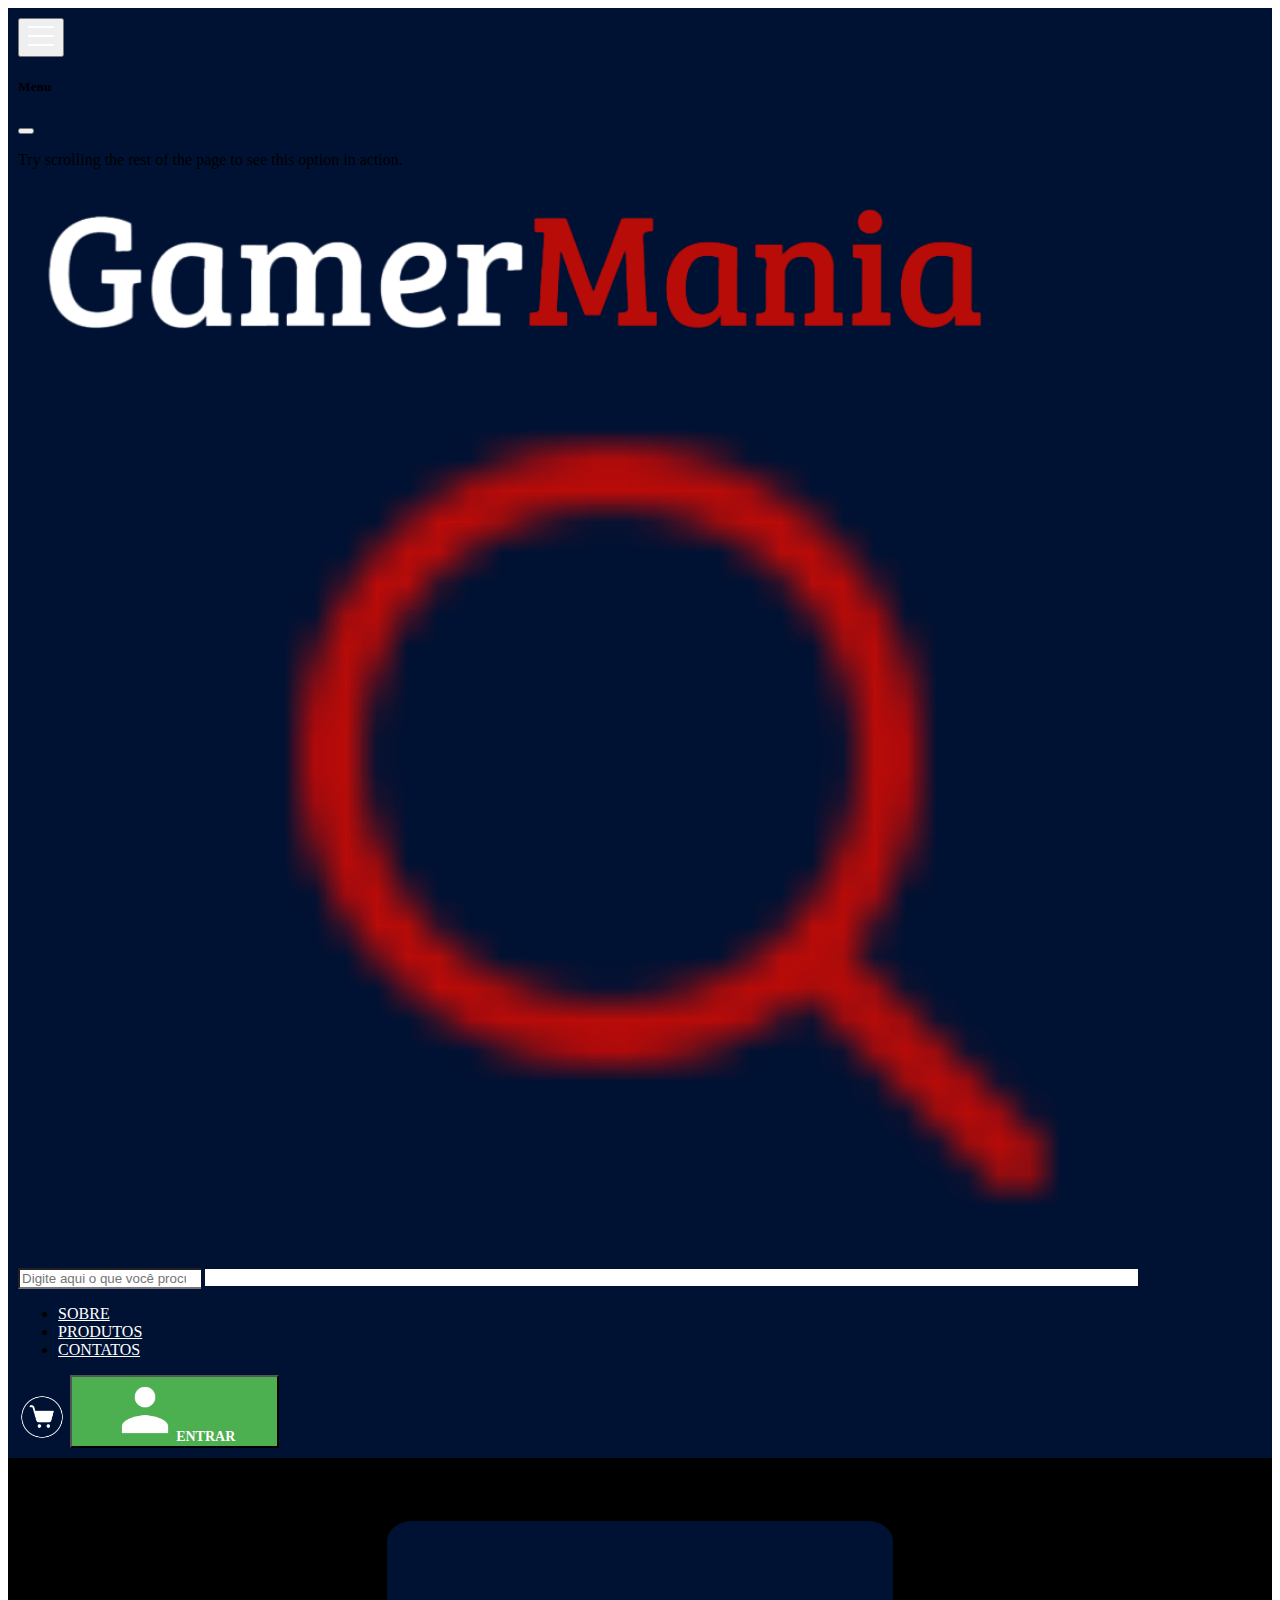
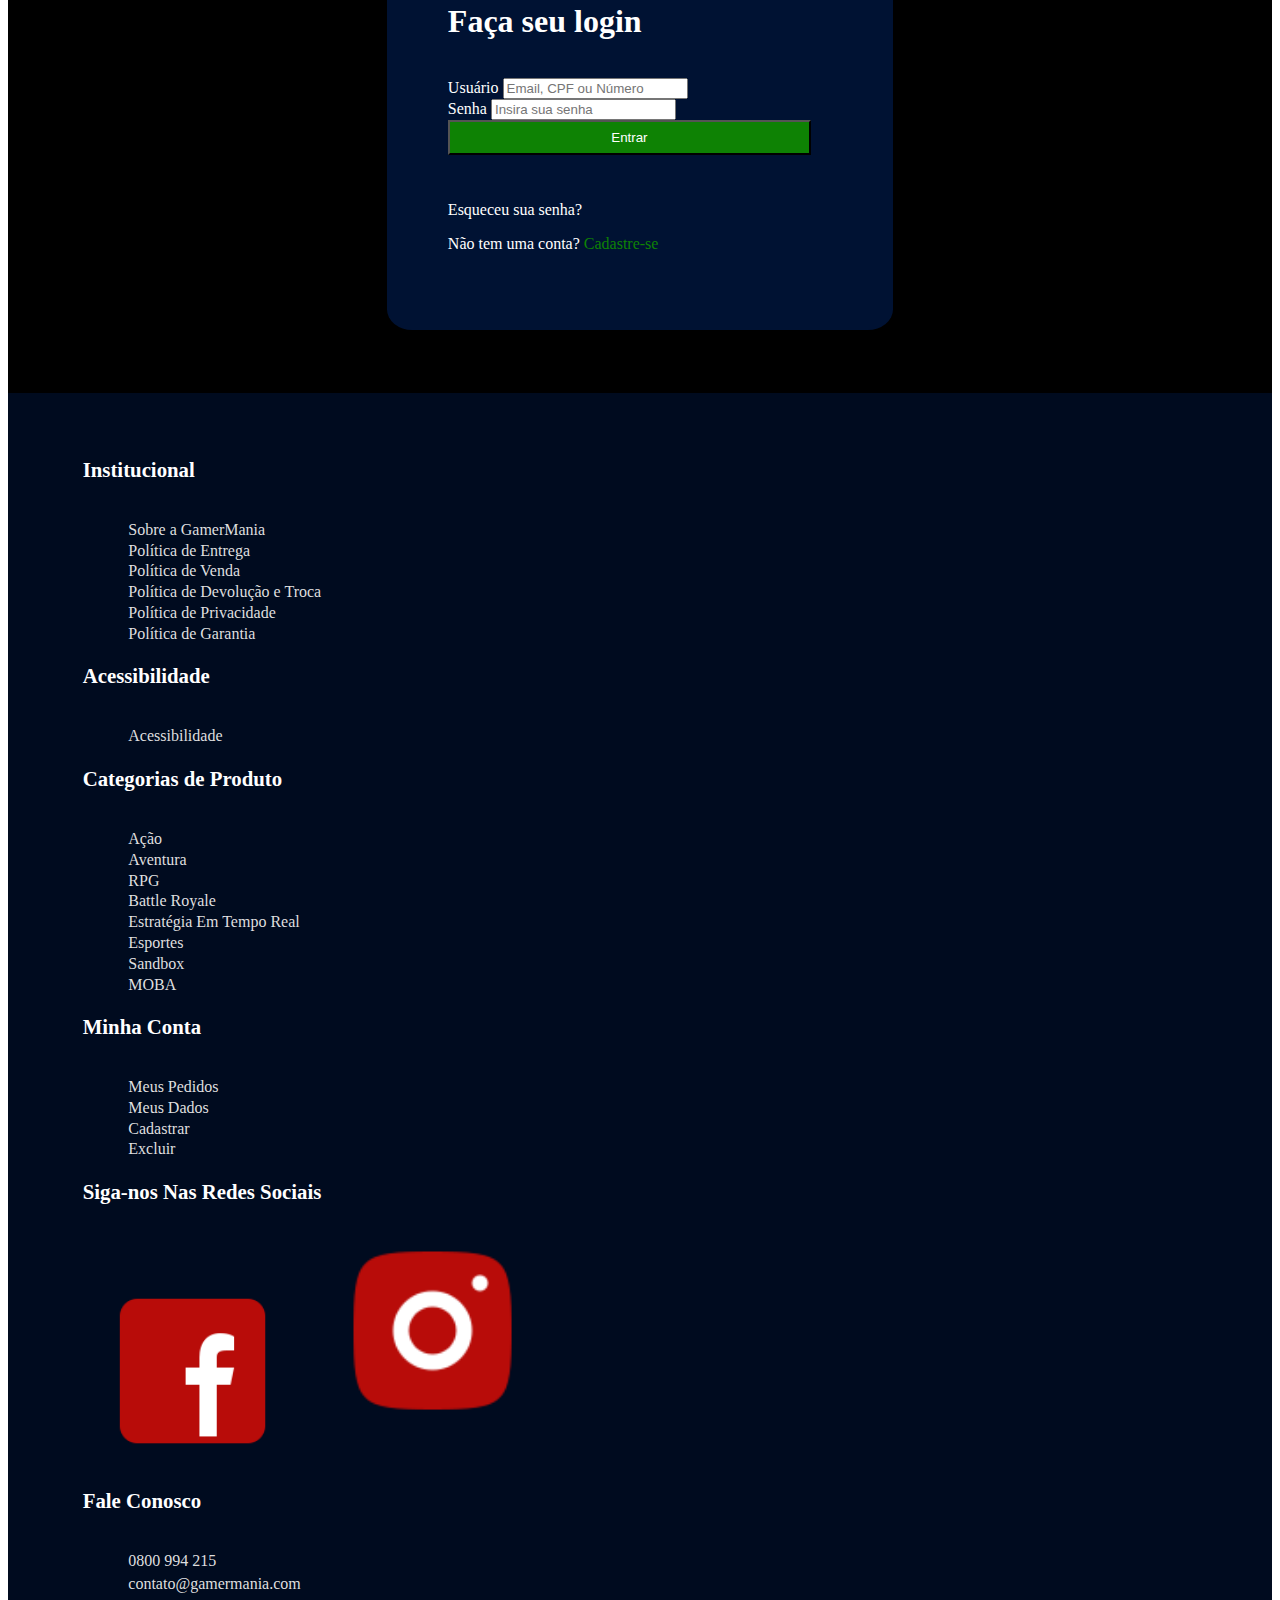
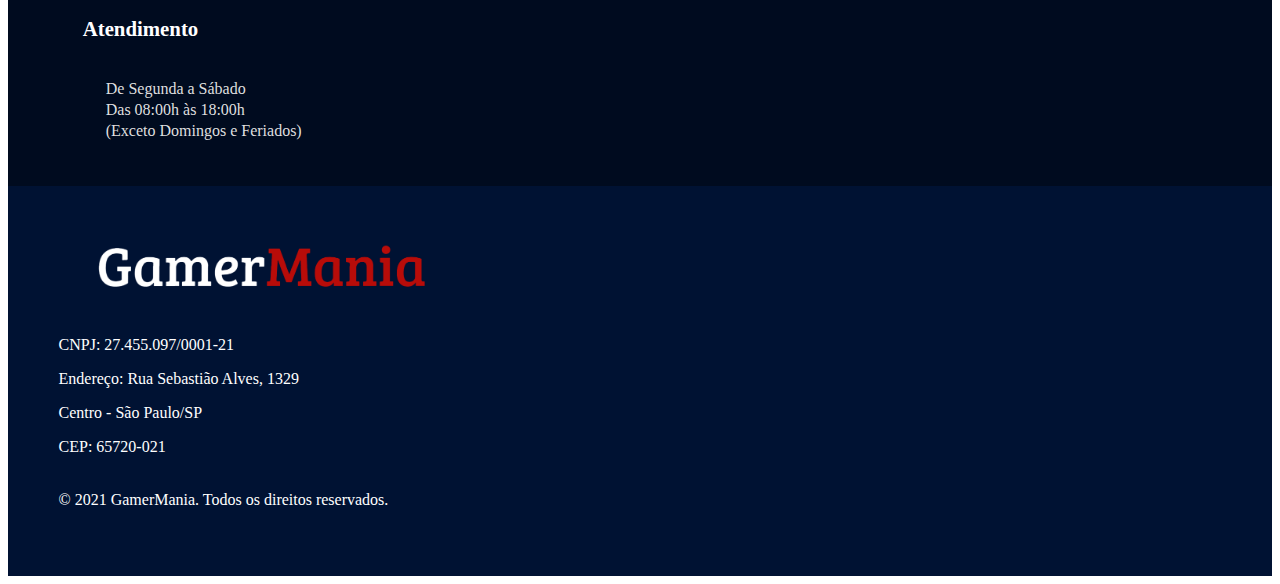
==== login.html @ 29bd5045 "initial commit" ====
<!DOCTYPE html>
<html lang="pt-br">

<head>
    <meta charset="UTF-8">
    <meta name="description" content="Site da GameMania">
    <meta name="author" content="Fernanda Farias">
    <meta name="keywords" content="Game, Jogos, Computador, Notebook, Loja, Gamer">
    <meta name="viewport" content="width=device-width, initial-scale=1.0">
    <title>GamerMania</title>
    <link rel="icon" href="assets/logo-iniciais.png">
    <link rel="stylesheet" type="text/css" href="css/login.css" />
    <link rel="stylesheet" type="text/css" href="css/style.css">
    <link href="https://cdn.jsdelivr.net/npm/bootstrap@5.0.2/dist/css/bootstrap.min.css" rel="stylesheet"
        integrity="sha384-EVSTQN3/azprG1Anm3QDgpJLIm9Nao0Yz1ztcQTwFspd3yD65VohhpuuCOmLASjC" crossorigin="anonymous">
    <script src="https://cdn.jsdelivr.net/npm/bootstrap@5.0.2/dist/js/bootstrap.bundle.min.js"
        integrity="sha384-MrcW6ZMFYlzcLA8Nl+NtUVF0sA7MsXsP1UyJoMp4YLEuNSfAP+JcXn/tWtIaxVXM"
        crossorigin="anonymous"></script>
    <script src="script.js"></script>
</head>

<body>
    <!-- Header -->
    <header>
        <div class="container header-container">
            <!-- Menu -->
            <div class="d-flex justify-content-between align-items-center">
                <div class="d-flex align-items-center">
                    <button class="btn" type="button" data-bs-toggle="offcanvas"
                        data-bs-target="#offcanvasWithBothOptions" aria-controls="offcanvasWithBothOptions">
                        <img src="assets/menu.png" width="30" alt="Menu">
                    </button>
                </div>
                <div class="offcanvas offcanvas-start" data-bs-scroll="true" tabindex="-1" id="offcanvasWithBothOptions"
                    aria-labelledby="offcanvasWithBothOptionsLabel">
                    <div class="offcanvas-header">
                        <h5 class="offcanvas-title" id="offcanvasWithBothOptionsLabel">Menu</h5>
                        <button type="button" class="btn-close" data-bs-dismiss="offcanvas" aria-label="Close"></button>
                    </div>
                    <div class="offcanvas-body">
                        <p>Try scrolling the rest of the page to see this option in action.</p>
                    </div>
                </div>
                <!-- Logo -->
                <a class="logo-header ms-3" onclick="window.location.href='index.html'"><img
                        src="assets/logo-gamermania.png" alt="logo-gamermania"></a>
                <!-- Caixa de busca -->
                <form class="container search-bar d-flex align-items-center flex-grow-1 mx-3">
                    <div class="input-group">
                        <input class="form-control" type="search" placeholder="Digite aqui o que você procura..."
                            aria-label="Search">
                        <span class="input-group-text"><img src="assets/lupa.png" alt="Lupa"></span>
                    </div>
                </form>
                <!-- Links -->
                <div class="d-flex align-items-center">
                    <nav class="navbar navbar-expand-md">
                        <div class="collapse navbar-collapse" id="navbarNav">
                            <ul class="navbar-nav me-auto">
                                <li class="nav-item">
                                    <a class="nav-link" href="#">SOBRE</a>
                                </li>
                                <li class="nav-item">
                                    <a class="nav-link" href="#">PRODUTOS</a>
                                </li>
                                <li class="nav-item">
                                    <a class="nav-link" href="#">CONTATOS</a>
                                </li>
                            </ul>
                        </div>
                    </nav>
                    <!-- Botões -->
                    <a class="imagem-carrinho align-items-center ms-4 me-2"><img src="assets/carrinho.png"
                            alt="Carrinho"></a>
                    <button class="btn d-flex bnt-login ms-3 justify-content-center merriweather-black" type="button">
                        <img src="assets/user.png" alt="user">ENTRAR
                    </button>
                </div>
            </div>
        </div>
    </header>

    <main>
        <div class="container d-flex justify-content-center container-login">
            <div class="container-login-form">
                <h1 class="merriweather-black">Faça seu login</h1>
                <span id="erro"></span>
                <form name="loginusuario" method="post">
                    <div class="mb-3">
                        <label for="usuario" class="form-label">Usuário</label>
                        <input type="text" class="form-control" id="usuario" name="usuario"
                            placeholder="Email, CPF ou Número" aria-describedby="emailHelp">
                    </div>
                    <div class="mb-3">
                        <label for="senha" class="form-label">Senha</label>
                        <input type="password" class="form-control" id="senha" name="senha"
                            placeholder="Insira sua senha">
                    </div>
                    <button class="bnt rounded-3" type="button" onclick="login()">Entrar</button>
                </form>
                <p><a href="">Esqueceu sua senha?</a></p>
                <p>Não tem uma conta? <a href="#" id="link-cadastro">Cadastre-se</a></p>
            </div>
        </div>
    </main>

    <!-- Footer -->
    <footer>
        <div class="container-footer">
            <div class="container-footer-infos align-items-center">
                <div class="container-infos d-flex">
                    <div class="container container-infos-1">
                        <h4 class="merriweather-black">Institucional</h4>
                        <p><a href="#">Sobre a GamerMania</a></p>
                        <p><a href="#">Política de Entrega</a></p>
                        <p><a href="#">Política de Venda</a></p>
                        <p><a href="#">Política de Devolução e Troca</a></p>
                        <p><a href="#">Política de Privacidade</a></p>
                        <p><a href="#">Política de Garantia</a></p>
                        <h4 class="merriweather-black">Acessibilidade</h4>
                        <p><a href="#">Acessibilidade</a></p>
                    </div>
                    <div class="container container-infos-2">
                        <h4 class="merriweather-black">Categorias de Produto</h4>
                        <p><a href="#">Ação</a></p>
                        <p><a href="#">Aventura</a></p>
                        <p><a href="#">RPG</a></p>
                        <p><a href="#">Battle Royale</a></p>
                        <p><a href="#">Estratégia Em Tempo Real</a></p>
                        <p><a href="#">Esportes</a></p>
                        <p><a href="#">Sandbox</a></p>
                        <p><a href="#">MOBA</a></p>
                    </div>
                    <div class="container container-infos-3">
                        <h4 class="merriweather-black">Minha Conta</h4>
                        <p><a href="#">Meus Pedidos</a></p>
                        <p><a href="">Meus Dados</a></p>
                        <p><a href="">Cadastrar</a></p>
                        <p><a href="">Excluir</a></p>
                        <h4 class="merriweather-black" id="redes-sociais">Siga-nos Nas Redes Sociais</h4>
                        <a href=""><img src="assets/facebook.png" alt="facebook" id="facebook"></a>
                        <a href=""><img src="assets/instagram.png" alt="instagram" id="instagram"></a>
                    </div>
                    <div class="container container-infos-4">
                        <h4 class="merriweather-black">Fale Conosco</h4>
                        <p><img src="" alt=""><a href="">0800 994 215</a></p>
                        <p><img src="" alt=""><a href="">contato@gamermania.com</a></p>
                        <h4 class="merriweather-black">Atendimento</h4>
                        <p>De Segunda a Sábado</p>
                        <p>Das 08:00h às 18:00h</p>
                        <p>(Exceto Domingos e Feriados)</p>
                    </div>
                </div>
            </div>
            <div class="container-footer-empresa">
                <div
                    class="container container-empresa text-center d-flex flex-column align-items-center justify-content-center bree-serif-regular">
                    <img src="assets/logo-gamermania.png" alt="logo-gamermania">
                    <p>CNPJ: 27.455.097/0001-21</p>
                    <p>Endereço: Rua Sebastião Alves, 1329</p>
                    <p>Centro - São Paulo/SP</p>
                    <p>CEP: 65720-021</p>
                    <p id="direitos">© 2021 GamerMania. Todos os direitos reservados.</p>
                </div>
            </div>
    </footer>

</body>

</html>
---- css/login.css ----
/* Main */
main {
    background-color: black;
    color: white;
    padding: 5% 30%;
}

.container-login {
    background-color: #001233;
    color: white;
    padding: 12%;
    border-radius: 5%;
}

.container-login h1 {
    margin-bottom: 10%;
}

.container-login button {
    padding: 2% 42%;
    margin-bottom: 8%;
    background-color: #0E8204;
    color: white;
    box-shadow: none !important;
}

.container-login a {
    color: white;
    text-decoration: none;
}

.container-login a:hover {
    color: #0E8204;
}

#link-cadastro {
    color: #0E8204;
}

/* Media Queries para Responsividade */

/* Para dispositivos móveis (telas menores que 576px) */
@media (max-width: 576px) {
    main {
        padding: 5% 5%;
    }

    .container-login {
        padding: 8%;
        border-radius: 3%;
    }

    .container-login h1 {
        font-size: 1.5em;
        margin-bottom: 5%;
    }

    .container-login button {
        padding: 2% 20%;
    }

    .bnt-login {
        padding: 2px 15px !important;
    }

    .input-group .form-control,
    .input-group .input-group-text {
        font-size: 14px;
    }

    .container-login a {
        font-size: 0.9em;
    }

    .container-login a:hover {
        color: #0E8204;
    }
}

/* Para tablets (telas entre 576px e 768px) */
@media (min-width: 576px) and (max-width: 768px) {
    main {
        padding: 5% 15%;
    }

    .container-login {
        padding: 10%;
        border-radius: 4%;
    }

    .container-login h1 {
        font-size: 1.8em;
        margin-bottom: 7%;
    }

    .container-login button {
        padding: 2% 30%;
    }

    .bnt-login {
        padding: 2px 20px !important;
    }

    .input-group .form-control,
    .input-group .input-group-text {
        font-size: 16px;
    }

    .container-login a {
        font-size: 1em;
    }

    .container-login a:hover {
        color: #0E8204;
    }
}


@import url('https://fonts.googleapis.com/css2?family=Bree+Serif&family=Merriweather:ital,wght@0,300;0,400;0,700;0,900;1,300;1,400;1,700;1,900&family=Noto+Serif:ital,wght@0,100..900;1,100..900&display=swap');

.merriweather-regular {
    font-family: "Merriweather", serif;
    font-weight: 400;
    font-style: normal;
}

.merriweather-black {
    font-family: "Merriweather", serif;
    font-weight: 900;
    font-style: bold;
}

.bree-serif-regular {
    font-family: "Bree Serif", serif;
    font-weight: 400;
    font-style: normal;
}

.noto-serif-class {
    font-family: "Noto Serif", serif;
    font-optical-sizing: auto;
    font-weight: 400;
    font-style: normal;
    font-variation-settings: "wdth" 100;
}
---- css/style.css ----
/* Header */
header {
    background-color: #001233;
    padding: 0.8%;
}

.logo-header img {
    width: 80%;
}

.logo-header {
    margin-right: 0%;
    cursor: pointer;
}

.navbar-nav .nav-link {
    color: white;
    font-family: "Noto Serif", serif;
}

.navbar-nav .nav-link:hover {
    color: gray;
    text-decoration: underline;
}

.imagem-carrinho img {
    width: 3em;
}

.btn-custom-background {
    background-color: #0E8204 !important;
}

/* Media query para dispositivos menores */
@media (max-width: 576px) {
    .btn-custom-size {
        width: 100%;
        max-width: none;
        padding: 12px;
    }

    .logo-header img {
        width: 60%;
    }

    .imagem-carrinho img {
        width: 2em;
    }
}

.input-group {
    max-width: 100%;
    width: 100%;
    margin: 0 auto;
}

.input-group .form-control:focus {
    z-index: 3;
}

.input-group .input-group-text {
    background-color: white;
    border-left: 0;
}

.input-group .form-control {
    border-right: 0;
}

.input-group .input-group-text img {
    width: 75%;
    height: auto;
}

.bnt-login {
    padding: 2px 25px !important;
    background-color: #4CAF50 !important;
    color: white !important;
    box-shadow: none !important;
    font-size: 14px;
    line-height: 1 !important;
    align-items: center;
    font-family: "Noto Serif", serif;
}

.bnt-login img {
    width: 40%;
}

/* Main */
main {
    background-color: black;
}

.container-banner {
    padding: 3%;
}

.titulos-main {
    color: white;
    font-family: "Merriweather", serif;
    font-weight: 900;
    font-size: 1.4em;
    text-transform: uppercase;
    font-weight: bold;
}

.card {
    background-color: #060606 !important;
    color: white;
    padding: 1%;
    width: 20%;
    text-align: center;
    border-width: 1px !important;
    border-color: #4F4F4F !important;
}

.cards {
    padding: 2%;
    gap: 15px;
}

.card-img-top {
    width: 150px;
    height: 150px;
    object-fit: cover;
    justify-content: center;
    align-items: center;
}

.card-infos {
    margin-top: 8%;
}

.card-title,
.card span {
    font-family: "Bree Serif", serif;
    text-transform: uppercase;
}

.card-title {
    font-size: 1em;
    font-weight: 700;
}

.card a {
    background-color: #0E8204 !important;
    color: white;
    border: none;
    padding: 2%;
    width: 100%;
    margin-top: 5%;
    font-family: "Noto Serif", serif;
    font-weight: 500;
    font-size: 1.1em;
}

.card a>img {
    width: 10%;
    margin-right: 3%;
}

.preco-produto {
    font-size: 1.7em;
    margin-top: 2%;
    color: #0E8204;
    font-weight: 700;
    display: inline;
}

.button-preco:hover {
    z-index: 1;
    transform: scale(1.1);
    position: relative;
    transition: transform 0.3s ease;
}

.card span {
    display: inline;
    font-size: 0.7em;
}

/* Empresas de jogos */
.empresas-jogos {
    display: flex;
    flex-direction: column;
    align-items: center;
}

.empresas-jogos div {
    margin-bottom: 20px;
}

.empresas-jogos p {
    margin: 3% 0;
}

.empresas-jogos button {
    width: 220px;
    height: 80px;
    margin: 10px 10px 30px 10px;
    background-size: cover;
    background-position: center;
    border: #4F4F4F 2px solid;
    border-radius: 5%;
    position: relative;
    transition: transform 0.3s ease;
}

.empresas-jogos button:hover {
    z-index: 1;
    transform: scale(1.1);
}

#sony {
    background-image: url("/empresas/sony.jpeg");
}

#microsoft {
    background-image: url("/empresas/microsoft.jpg");
}

#tencent {
    background-image: url("/empresas/tencent.jpg");
}

#nintendo {
    background-image: url("/empresas/nintendo.jpeg");
}

#activision {
    background-image: url("/empresas/activision.jpg");
}

/* Footer */
.container-infos {
    padding: 3%;
    color: white;
}

.container-infos h4 {
    font-size: 1.3em;
    margin-bottom: 4%;
}

.container-infos a,
.container-infos p {
    color: rgb(223, 223, 223);
    font-size: 1em;
    text-decoration: none;
    line-height: 0.3em;
    margin-left: 2%;
    font-family: "Merriweather", serif;
}

.container-infos a:hover {
    color: #b50000;
}

#facebook {
    width: 15%;
}

#instagram {
    width: 22%;
}

#redes-sociais {
    margin-bottom: 0;
}

.container-footer-empresa {
    background-color: #001233;
    padding: 4%;
    color: white;
}

.container-empresa img {
    width: 30%;
    margin-bottom: 2%;
    margin-left: 2.5%;
}

#direitos {
    margin-top: 3%;
}

.container-footer-infos {
    background-color: #000B1F;
    padding-left: 3%;
    color: white;
}

.container-infos-1,
.container-infos-2,
.container-infos-3,
.container-infos-4 {
    justify-content: center;
    align-items: center;
    gap: 2%;
}

/* Media Queries para Responsividade */

/* Para dispositivos com largura máxima de 768px */
@media (max-width: 768px) {
    .card {
        width: 45%;
        /* Ajusta o tamanho do card para telas médias */
    }
    
    .container-banner {
        padding: 5%;
    }
}

/* Para dispositivos com largura máxima de 576px */
@media (max-width: 576px) {
    main {
        padding: 5% 5%;
        /* Reduz o padding em telas menores */
    }
    
    .card {
        width: 100%;
        /* Ajusta o tamanho do card para telas pequenas */
    }
    
    .empresas-jogos button {
        width: 100%;
        height: auto;
        margin: 10px 0;
        /* Ajusta o tamanho dos botões para telas pequenas */
    }
    
    .logo-header img {
        width: 60%;
        /* Ajusta o tamanho da logo em telas pequenas */
    }

    .imagem-carrinho img {
        width: 2em;
        /* Ajusta o tamanho do ícone de carrinho em telas pequenas */
    }

    .container-banner {
        padding: 5%;
    }

    .titulos-main {
        font-size: 1.2em;
        /* Reduz o tamanho da fonte dos títulos em telas pequenas */
    }

    .bnt-login {
        padding: 10px 20px;
        font-size: 12px;
        /* Ajusta o padding e o tamanho da fonte do botão de login em telas pequenas */
    }
}
/* Fontes importadas */
@import url('https://fonts.googleapis.com/css2?family=Bree+Serif&family=Merriweather:ital,wght@0,300;0,400;0,700;0,900;1,300;1,400;1,700;1,900&family=Noto+Serif:wght@100..900&display=swap');

.merriweather-regular {
    font-family: "Merriweather", serif;
    font-weight: 400;
    font-style: normal;
}

.merriweather-black {
    font-family: "Merriweather", serif;
    font-weight: 900;
    font-style: bold;
}

.bree-serif-regular {
    font-family: "Bree Serif", serif;
    font-weight: 400;
    font-style: normal;
}

.noto-serif-classic {
    font-family: "Noto Serif", serif;
    font-optical-sizing: auto;
    font-style: normal;
}
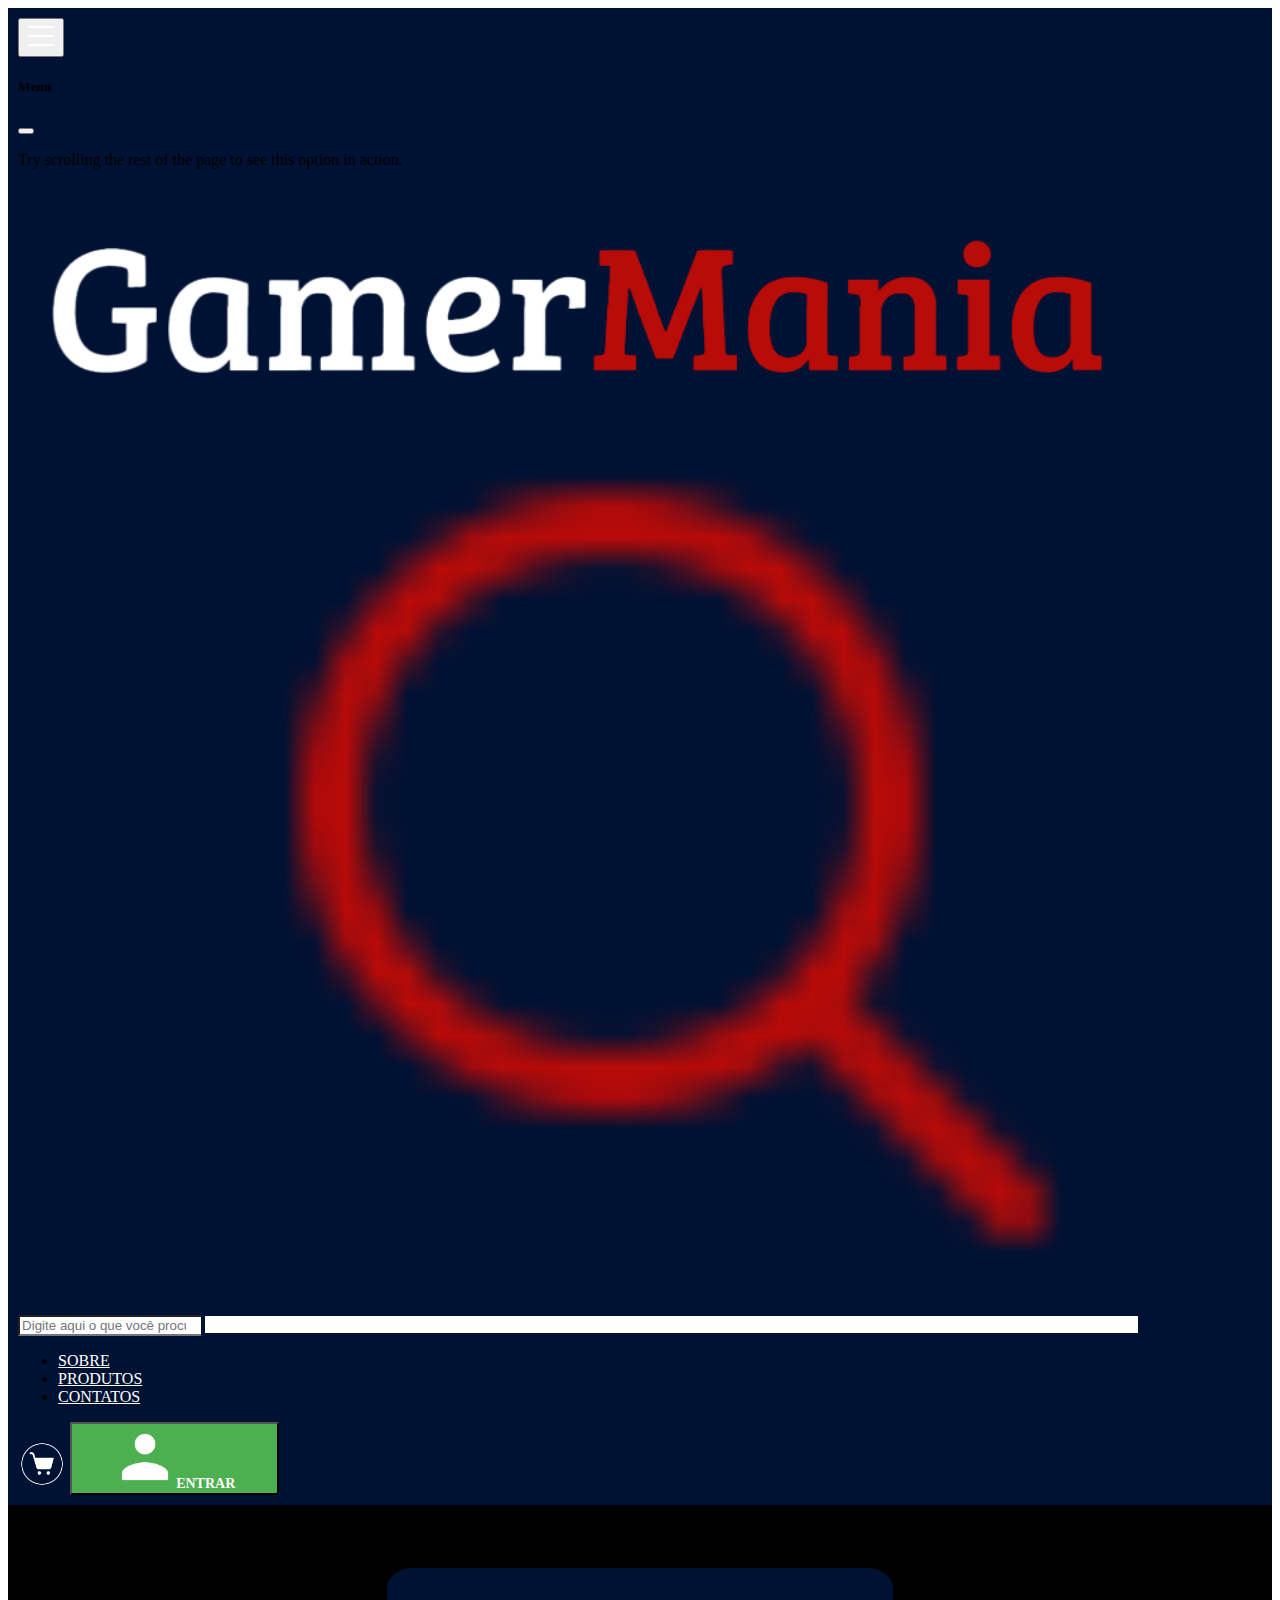
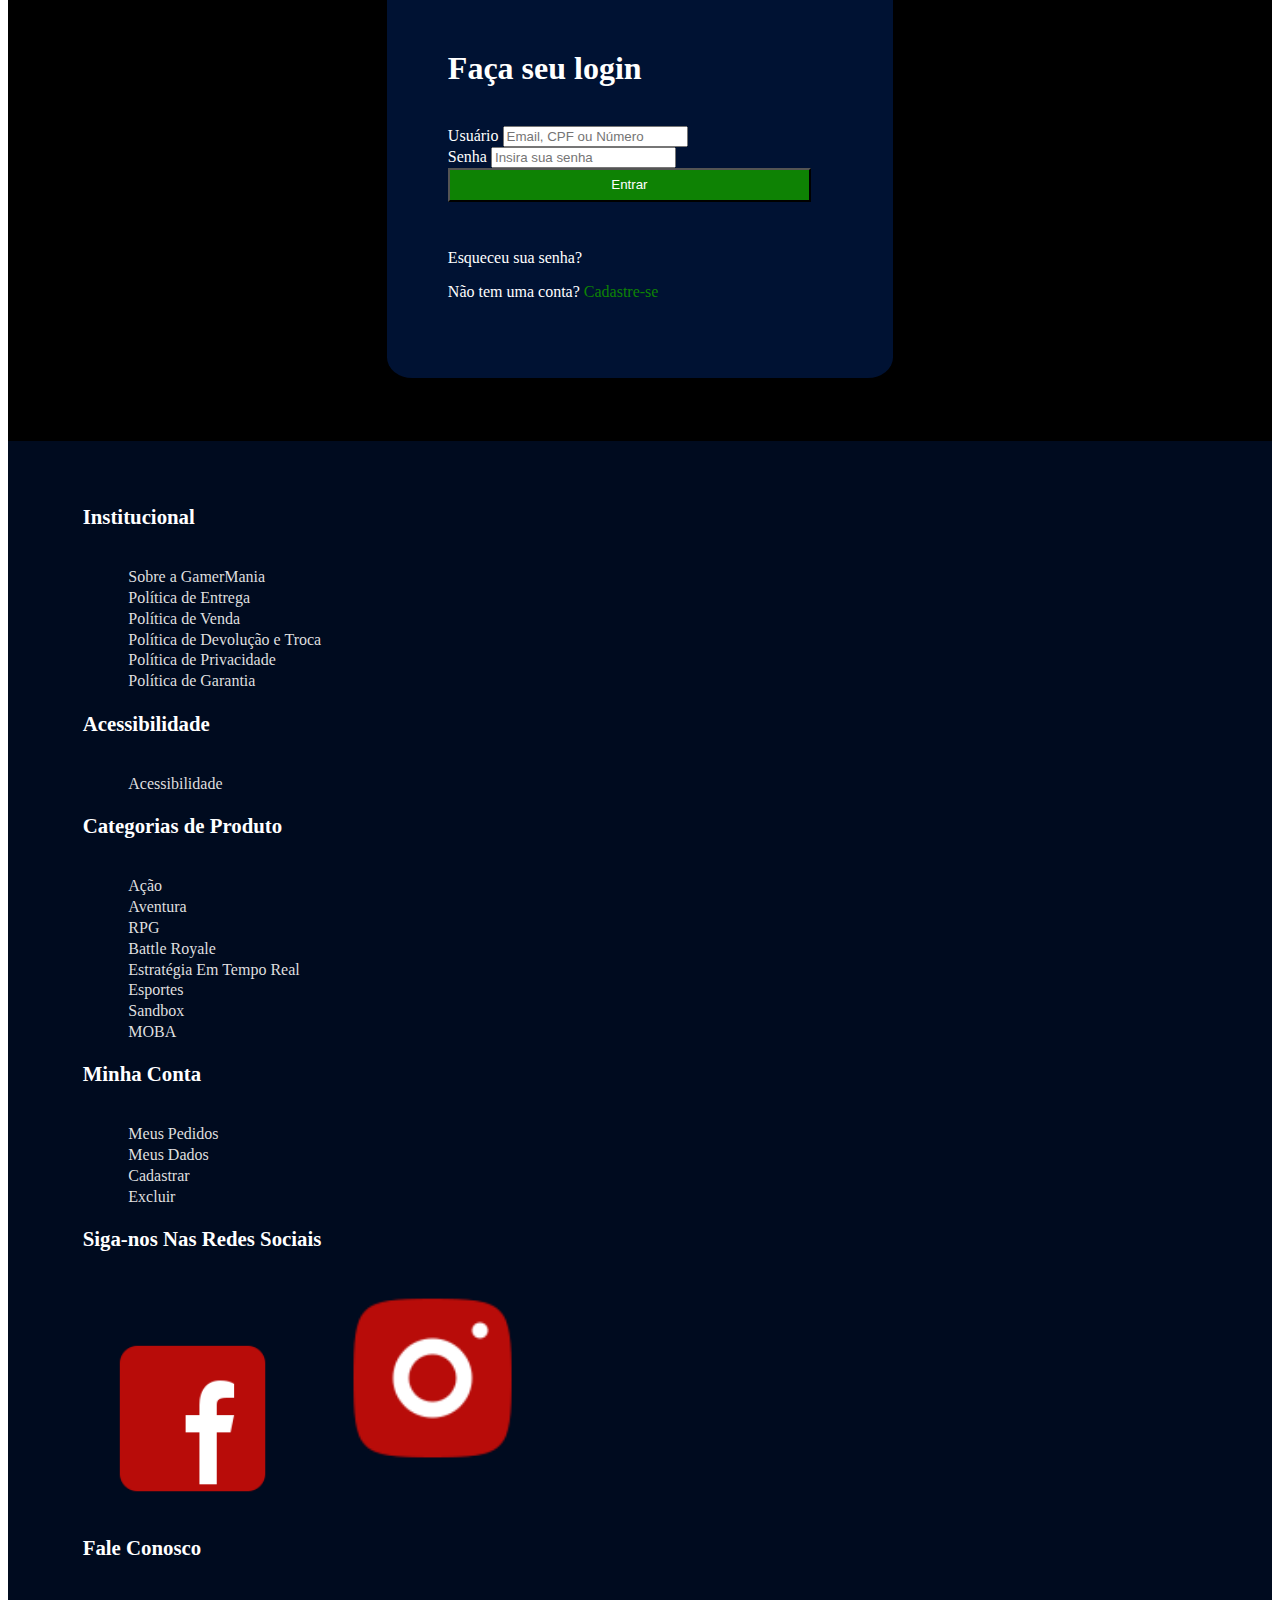
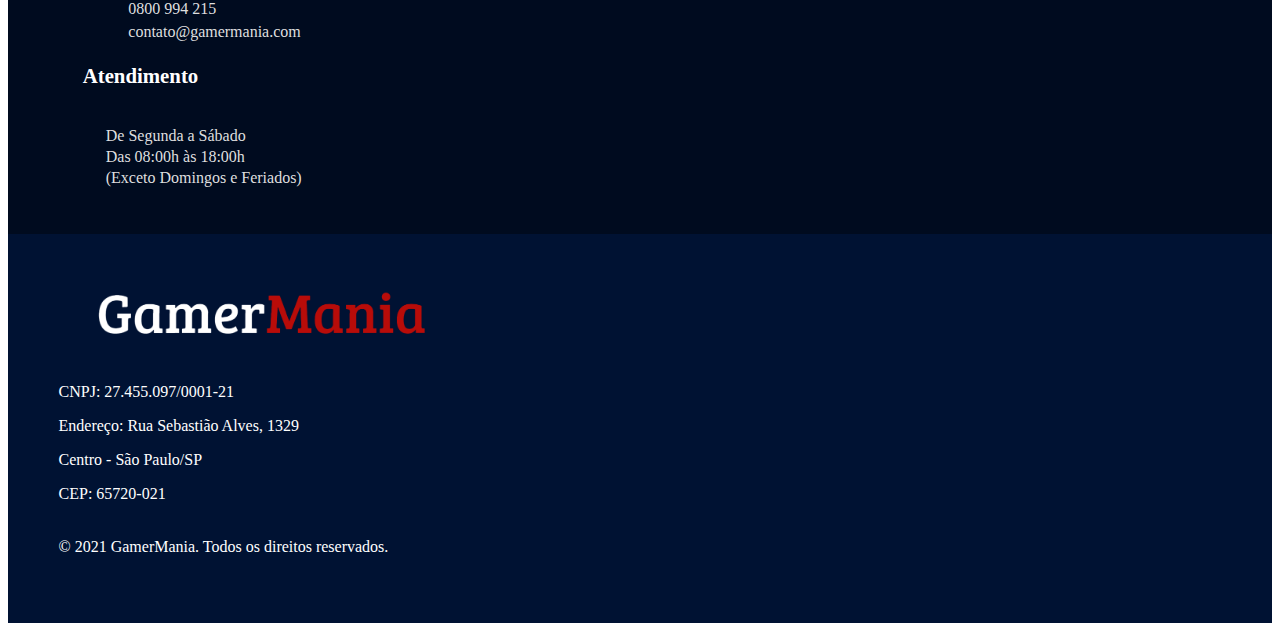
==== commit b37f8f6d: "Add media queries" ====
--- a/login.html
+++ b/login.html
@@ -3,7 +3,7 @@
 
 <head>
     <meta charset="UTF-8">
-    <meta name="description" content="Site da GameMania">
+    <meta name="description" content="Site da GamerMania">
     <meta name="author" content="Fernanda Farias">
     <meta name="keywords" content="Game, Jogos, Computador, Notebook, Loja, Gamer">
     <meta name="viewport" content="width=device-width, initial-scale=1.0">
--- a/css/style.css
+++ b/css/style.css
@@ -1,17 +1,22 @@
-/* Header */
+/* Estilos gerais */
 header {
     background-color: #001233;
     padding: 0.8%;
 }
 
 .logo-header img {
-    width: 80%;
+    margin-top: 2.2%;
+    width: 90%;
+    max-width: 100%;
 }
 
 .logo-header {
     margin-right: 0%;
     cursor: pointer;
 }
+.menu-logo{
+    display: flex;
+}
 
 .navbar-nav .nav-link {
     color: white;
@@ -29,23 +34,6 @@
 
 .btn-custom-background {
     background-color: #0E8204 !important;
-}
-
-/* Media query para dispositivos menores */
-@media (max-width: 576px) {
-    .btn-custom-size {
-        width: 100%;
-        max-width: none;
-        padding: 12px;
-    }
-
-    .logo-header img {
-        width: 60%;
-    }
-
-    .imagem-carrinho img {
-        width: 2em;
-    }
 }
 
 .input-group {
@@ -85,6 +73,48 @@
 
 .bnt-login img {
     width: 40%;
+}
+/* Layout para telas menores */
+@media (max-width: 768px) {
+    .header-container {
+        flex-direction: column;
+        align-items: center;
+    }
+
+    .d-flex {
+        flex-direction: column;
+    }
+    .menu-logo{
+        display: block;
+    }
+
+    .carrinho-login {
+        order: 2; /* Faz com que o carrinho e o login fiquem abaixo dos outros itens */
+        margin-top:5px; /* Espaço acima para separá-los dos itens acima */
+    }
+
+    .bnt-menu img {
+        width: 30px; /* Ajustar tamanho do ícone do menu */
+        margin-top: 17%;
+    }
+
+    .logo-header img {
+        width: 120px; /* Ajustar tamanho da logo */
+        margin-top: 0%;
+    }
+
+    .search-bar {
+        width: 100%;
+        margin-top: 20px; /* Margem superior para separar a pesquisa dos itens acima */
+    }
+
+    .bnt-login {
+        width: 60%; /* Ajustar largura do botão de login */
+    }
+
+    .imagem-carrinho img {
+        width: 2.5em; /* Ajustar tamanho da imagem do carrinho */
+    }
 }
 
 /* Main */
@@ -308,7 +338,7 @@
         width: 45%;
         /* Ajusta o tamanho do card para telas médias */
     }
-    
+
     .container-banner {
         padding: 5%;
     }
@@ -320,19 +350,19 @@
         padding: 5% 5%;
         /* Reduz o padding em telas menores */
     }
-    
+
     .card {
         width: 100%;
         /* Ajusta o tamanho do card para telas pequenas */
     }
-    
+
     .empresas-jogos button {
         width: 100%;
         height: auto;
         margin: 10px 0;
         /* Ajusta o tamanho dos botões para telas pequenas */
     }
-    
+
     .logo-header img {
         width: 60%;
         /* Ajusta o tamanho da logo em telas pequenas */
@@ -358,6 +388,7 @@
         /* Ajusta o padding e o tamanho da fonte do botão de login em telas pequenas */
     }
 }
+
 /* Fontes importadas */
 @import url('https://fonts.googleapis.com/css2?family=Bree+Serif&family=Merriweather:ital,wght@0,300;0,400;0,700;0,900;1,300;1,400;1,700;1,900&family=Noto+Serif:wght@100..900&display=swap');
 
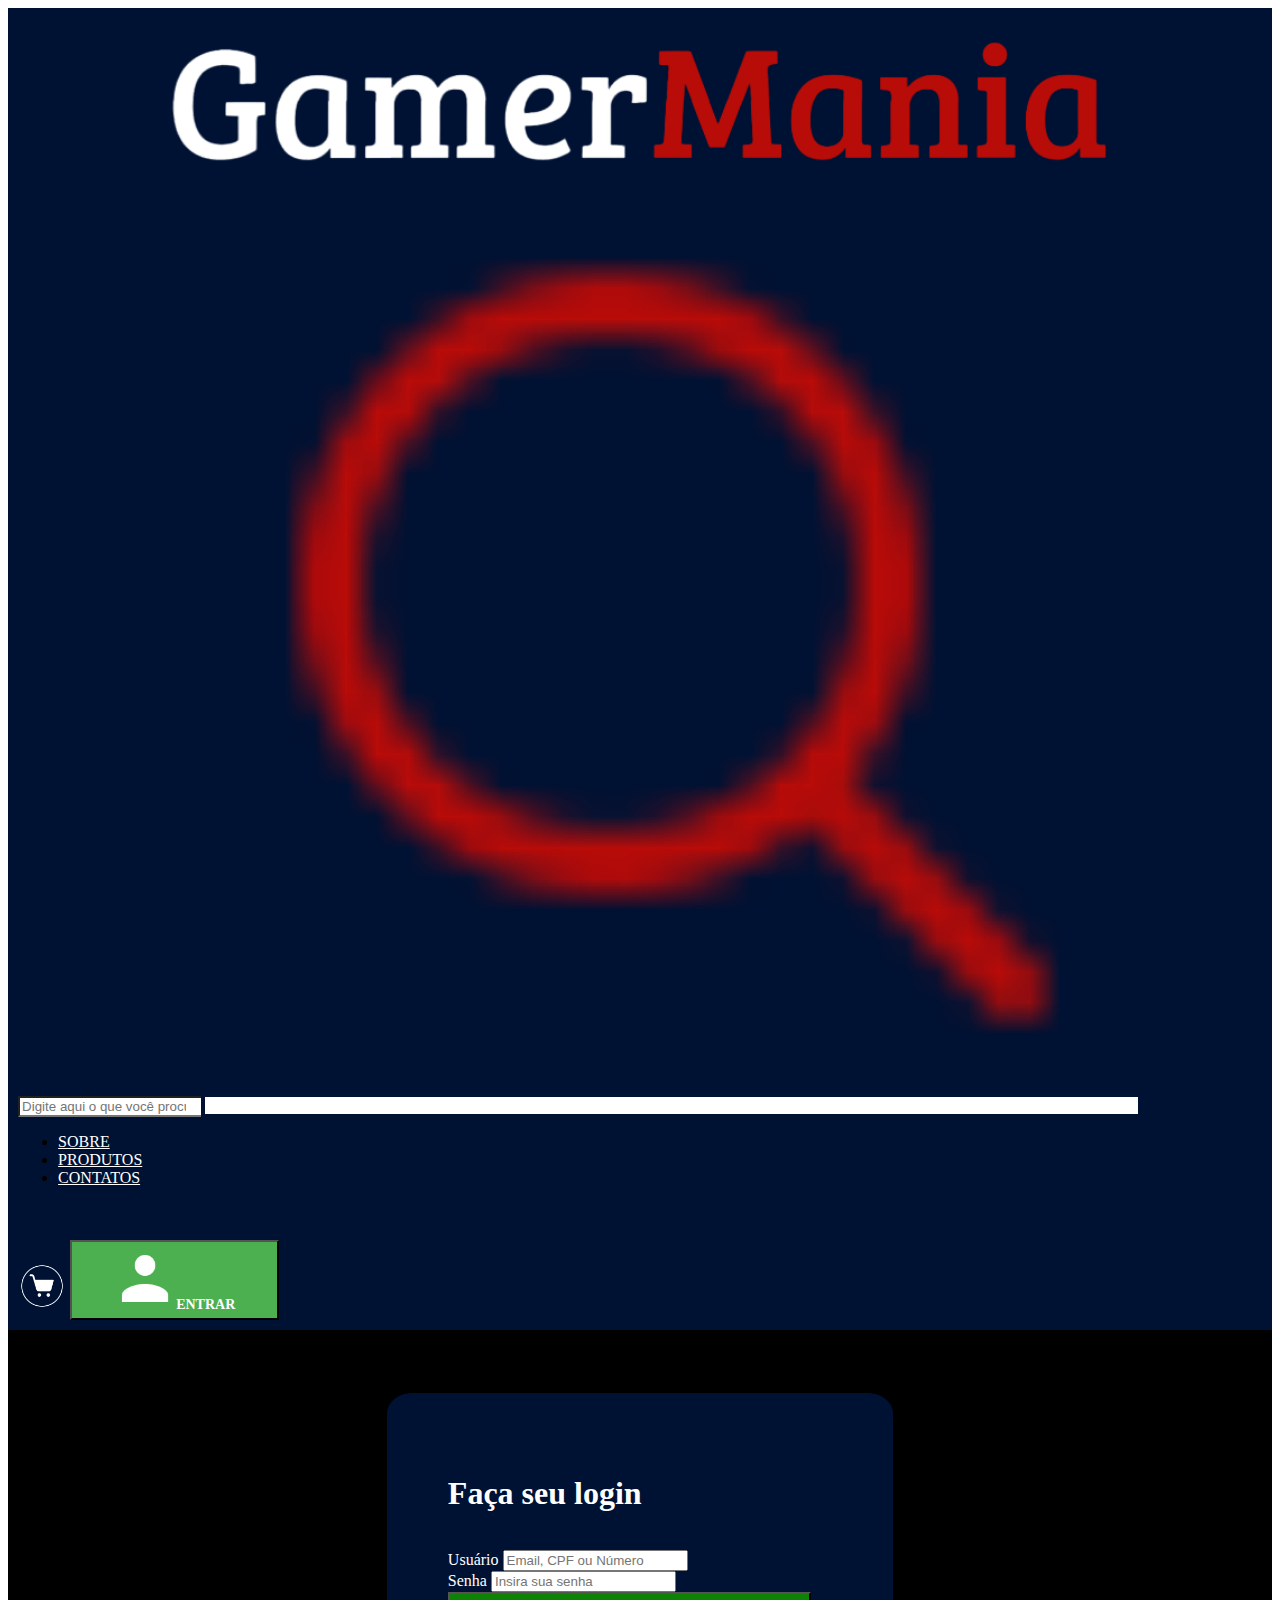
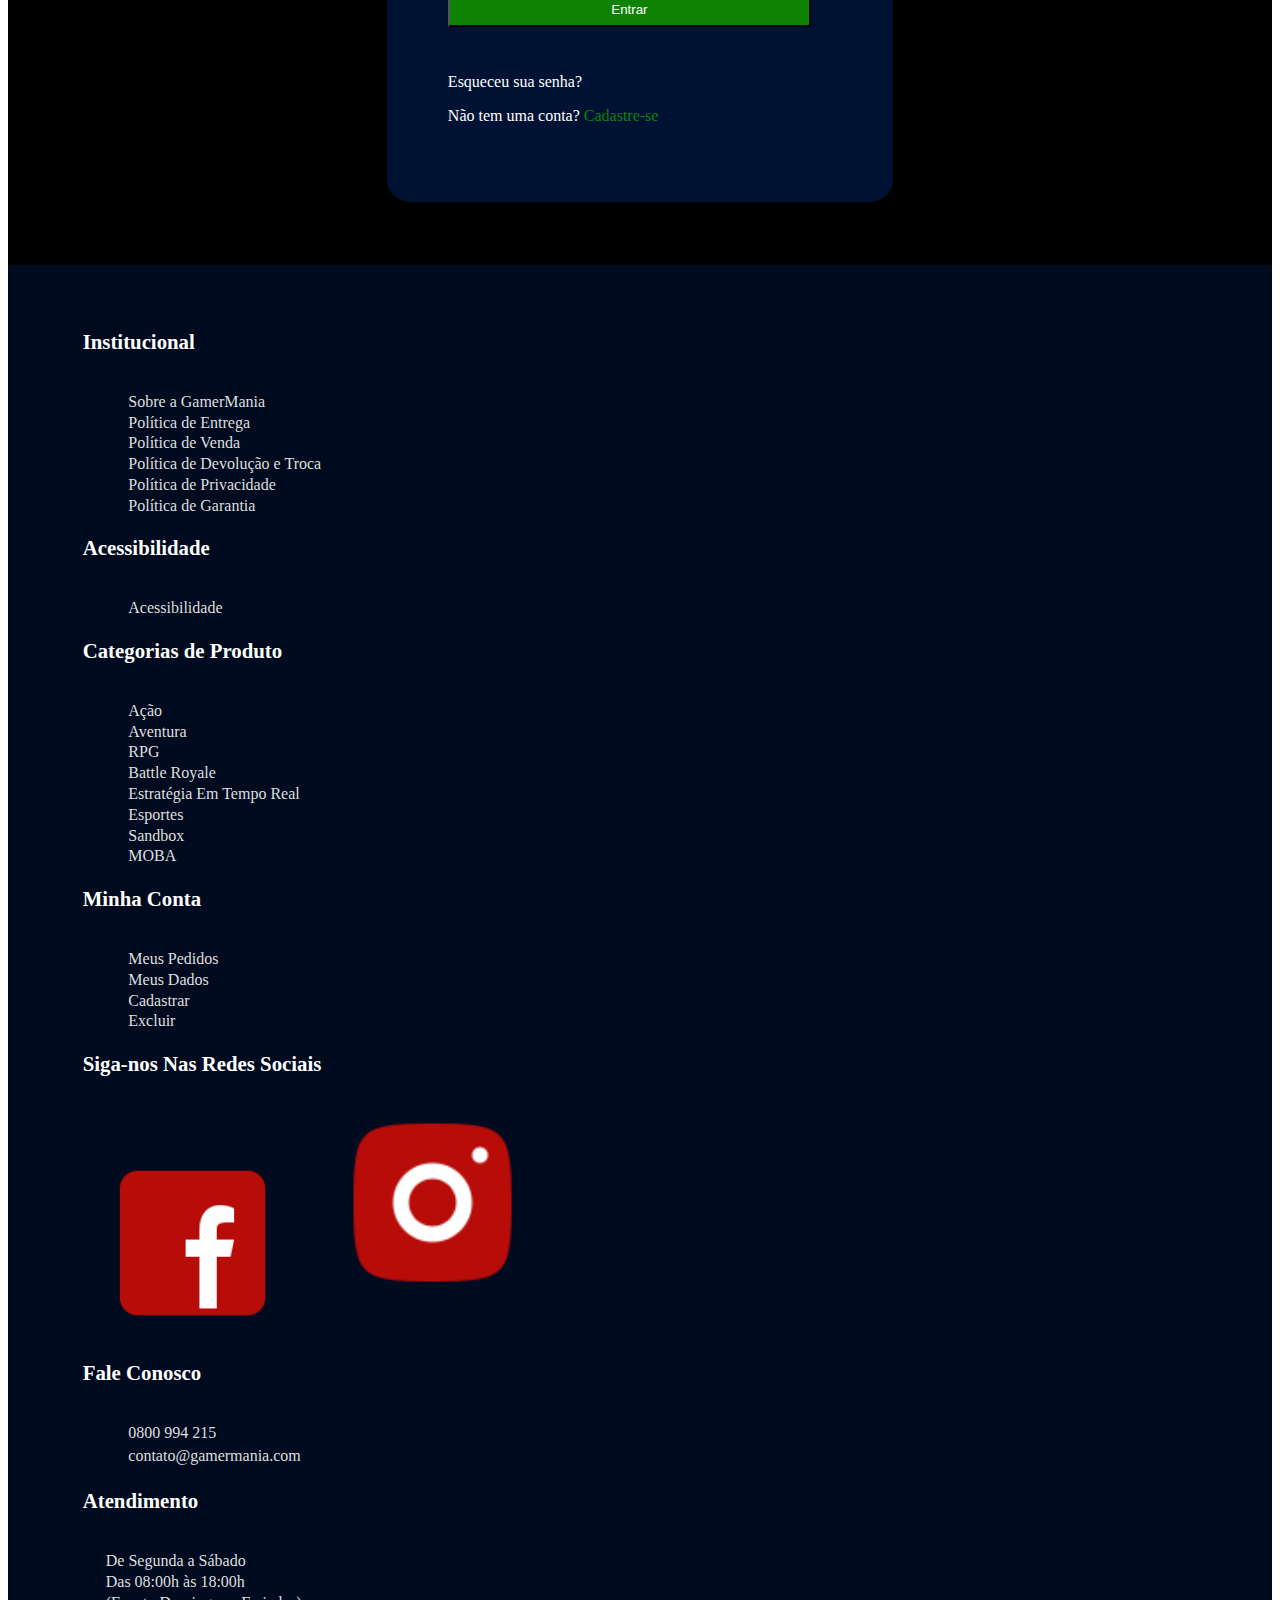
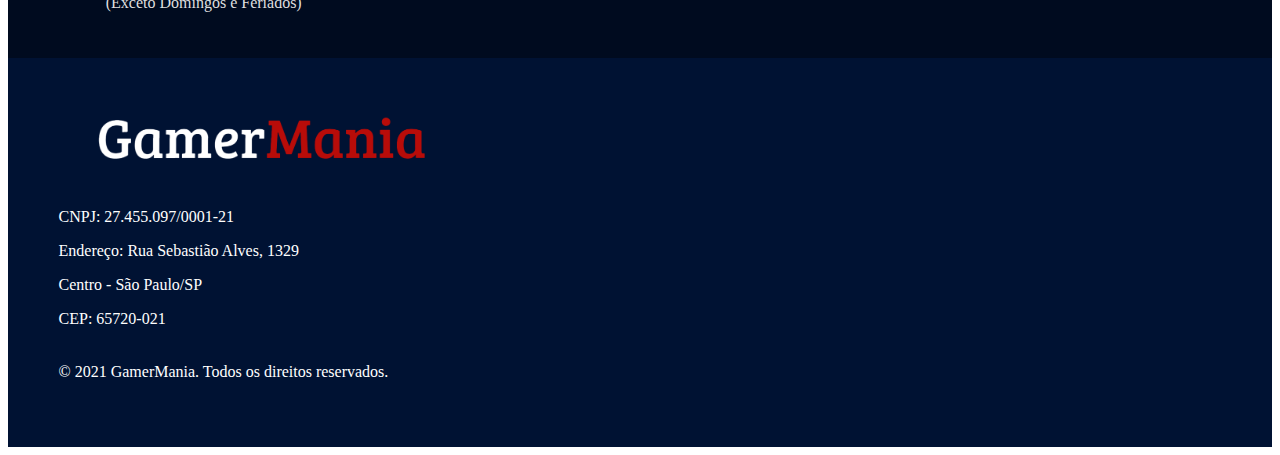
==== commit a311dde0: "Mudança nos cards" ====
--- a/login.html
+++ b/login.html
@@ -23,24 +23,6 @@
     <!-- Header -->
     <header>
         <div class="container header-container">
-            <!-- Menu -->
-            <div class="d-flex justify-content-between align-items-center">
-                <div class="d-flex align-items-center">
-                    <button class="btn" type="button" data-bs-toggle="offcanvas"
-                        data-bs-target="#offcanvasWithBothOptions" aria-controls="offcanvasWithBothOptions">
-                        <img src="assets/menu.png" width="30" alt="Menu">
-                    </button>
-                </div>
-                <div class="offcanvas offcanvas-start" data-bs-scroll="true" tabindex="-1" id="offcanvasWithBothOptions"
-                    aria-labelledby="offcanvasWithBothOptionsLabel">
-                    <div class="offcanvas-header">
-                        <h5 class="offcanvas-title" id="offcanvasWithBothOptionsLabel">Menu</h5>
-                        <button type="button" class="btn-close" data-bs-dismiss="offcanvas" aria-label="Close"></button>
-                    </div>
-                    <div class="offcanvas-body">
-                        <p>Try scrolling the rest of the page to see this option in action.</p>
-                    </div>
-                </div>
                 <!-- Logo -->
                 <a class="logo-header ms-3" onclick="window.location.href='index.html'"><img
                         src="assets/logo-gamermania.png" alt="logo-gamermania"></a>
--- a/css/style.css
+++ b/css/style.css
@@ -1,21 +1,19 @@
-/* Estilos gerais */
+/*--------------------------------------------------- Header-------------------------------------------- */
 header {
     background-color: #001233;
     padding: 0.8%;
 }
 
 .logo-header img {
-    margin-top: 2.2%;
-    width: 90%;
+    width: 80%;
     max-width: 100%;
 }
 
 .logo-header {
     margin-right: 0%;
     cursor: pointer;
-}
-.menu-logo{
     display: flex;
+    justify-content: center;
 }
 
 .navbar-nav .nav-link {
@@ -61,8 +59,10 @@
 }
 
 .bnt-login {
-    padding: 2px 25px !important;
+    height: 50%;
+    padding: 5px 25px !important;
     background-color: #4CAF50 !important;
+    margin-top: 3%;
     color: white !important;
     box-shadow: none !important;
     font-size: 14px;
@@ -74,50 +74,55 @@
 .bnt-login img {
     width: 40%;
 }
-/* Layout para telas menores */
+
+/* Layout para telas menores da header */
 @media (max-width: 768px) {
     .header-container {
-        flex-direction: column;
         align-items: center;
     }
 
-    .d-flex {
-        flex-direction: column;
-    }
-    .menu-logo{
-        display: block;
-    }
-
-    .carrinho-login {
-        order: 2; /* Faz com que o carrinho e o login fiquem abaixo dos outros itens */
-        margin-top:5px; /* Espaço acima para separá-los dos itens acima */
+    .navbar-toggler img {
+        width: 60%;
+        margin-left: auto;
+        margin-right: auto;
+    }
+    .navbar-toggler{
+        display: flex;
+        margin-left: auto;
+        margin-right: auto;
     }
 
     .bnt-menu img {
-        width: 30px; /* Ajustar tamanho do ícone do menu */
-        margin-top: 17%;
+        width: 30px;
     }
 
     .logo-header img {
-        width: 120px; /* Ajustar tamanho da logo */
-        margin-top: 0%;
+        width: 120px;
+        margin-top: 5%;
     }
 
     .search-bar {
         width: 100%;
-        margin-top: 20px; /* Margem superior para separar a pesquisa dos itens acima */
+        margin-top: 20px;
+        /* Margem superior para separar a pesquisa dos itens acima */
     }
 
     .bnt-login {
-        width: 60%; /* Ajustar largura do botão de login */
-    }
-
-    .imagem-carrinho img {
-        width: 2.5em; /* Ajustar tamanho da imagem do carrinho */
-    }
-}
-
-/* Main */
+        width: 38%;
+        margin-top: 0%;
+        /* Ajustar largura do botão de login */
+    }
+    .carrinho-login{
+        margin-bottom: 4%;
+        display: flex;
+        align-items: center;
+        justify-content: center;
+        margin-left: auto;
+        margin-right: auto;
+    }
+}
+
+/*----------------------------------------------------- Main ----------------------------------------------------------------*/
 main {
     background-color: black;
 }
@@ -139,13 +144,17 @@
     background-color: #060606 !important;
     color: white;
     padding: 1%;
-    width: 20%;
+    width: 19%;
     text-align: center;
+    justify-content: space-between;
     border-width: 1px !important;
     border-color: #4F4F4F !important;
 }
 
 .cards {
+    display: grid;
+    grid-template-columns: repeat(5, 1fr);
+    flex-wrap: wrap;
     padding: 2%;
     gap: 15px;
 }
@@ -171,6 +180,9 @@
 .card-title {
     font-size: 1em;
     font-weight: 700;
+    white-space: nowrap;
+    overflow: hidden;
+    text-overflow: ellipsis;
 }
 
 .card a {
@@ -262,7 +274,23 @@
     background-image: url("/empresas/activision.jpg");
 }
 
-/* Footer */
+@media (max-width: 768px) {
+    .container-banner img{
+        width: 130%;
+    }
+    .cards{
+        display: grid;
+        grid-template-columns: repeat(2, 1fr);
+        display: flex;
+        width: 60%;
+        gap: 15px
+    }
+    .card{
+        grid-template-columns: repeat(2, 1fr);
+    }
+}
+
+/* ------------------------------------------------------------- Footer---------------------------------------------------------- */
 .container-infos {
     padding: 3%;
     color: white;
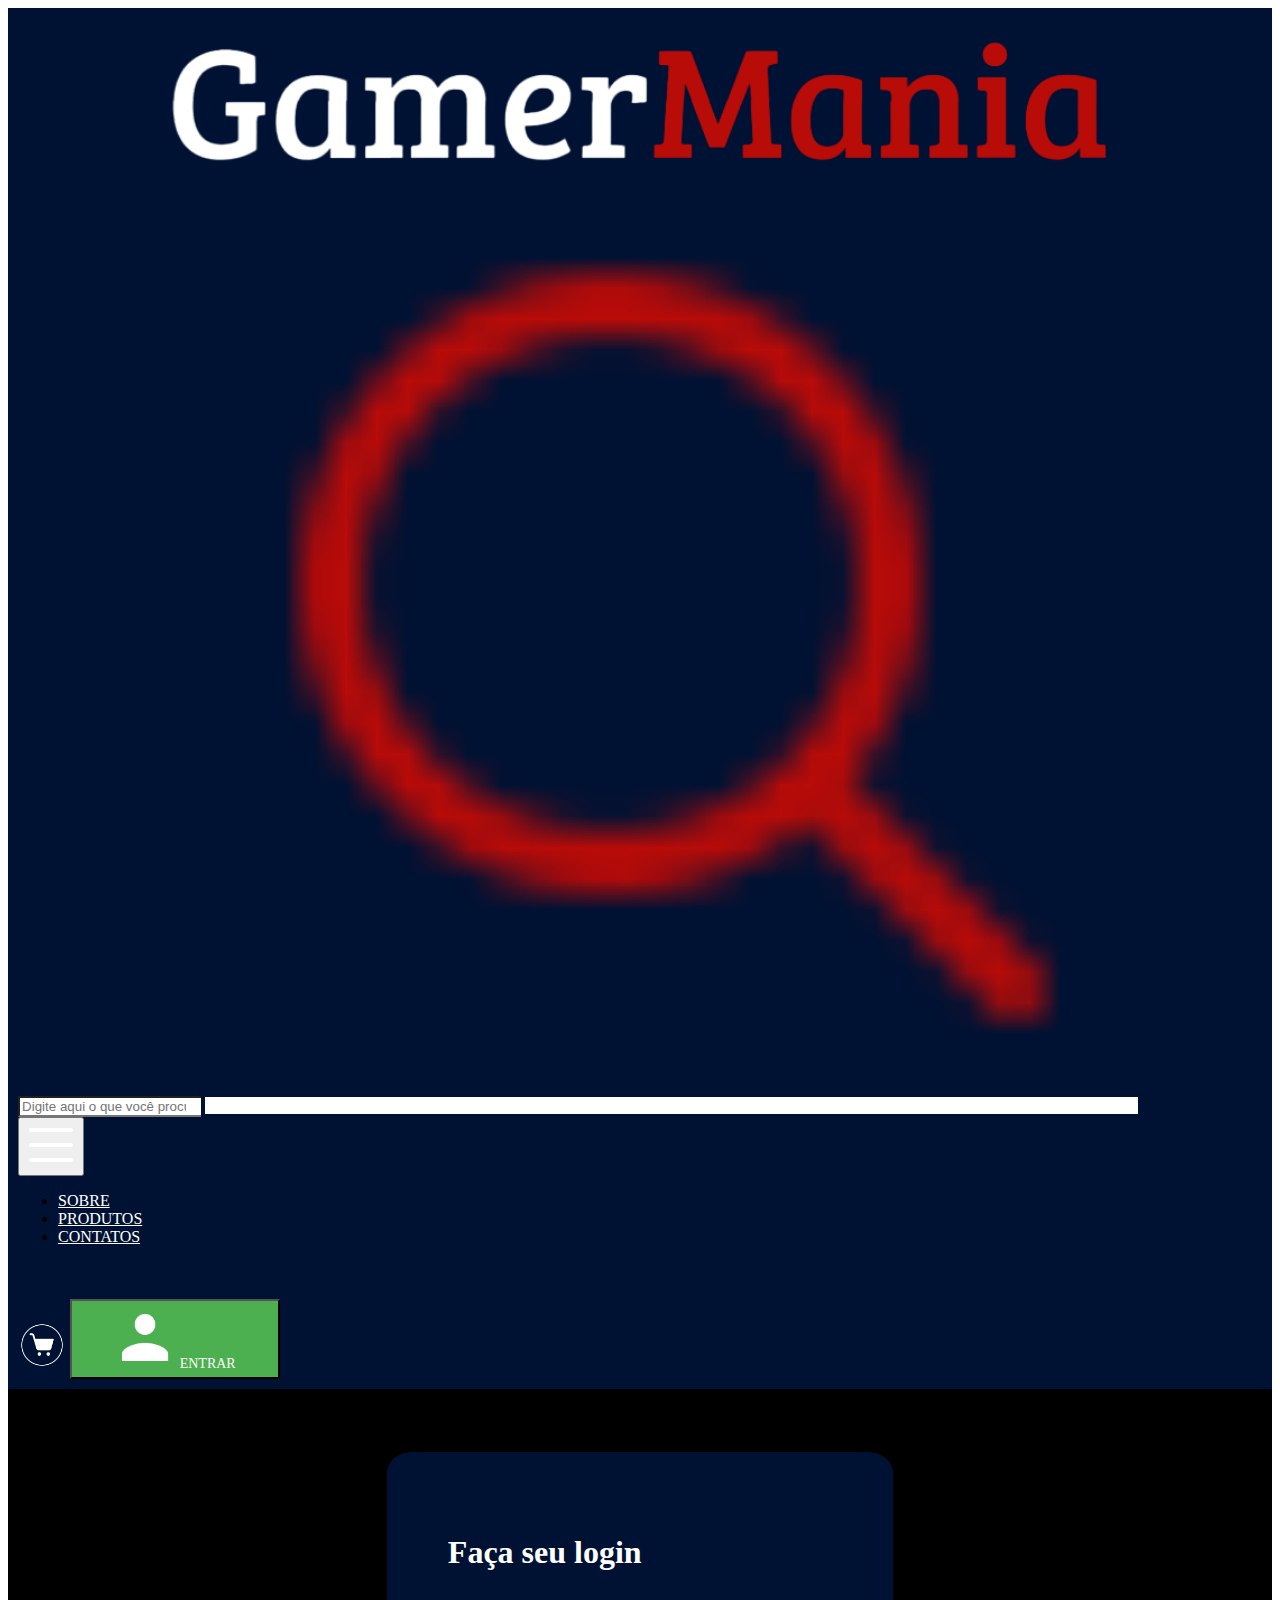
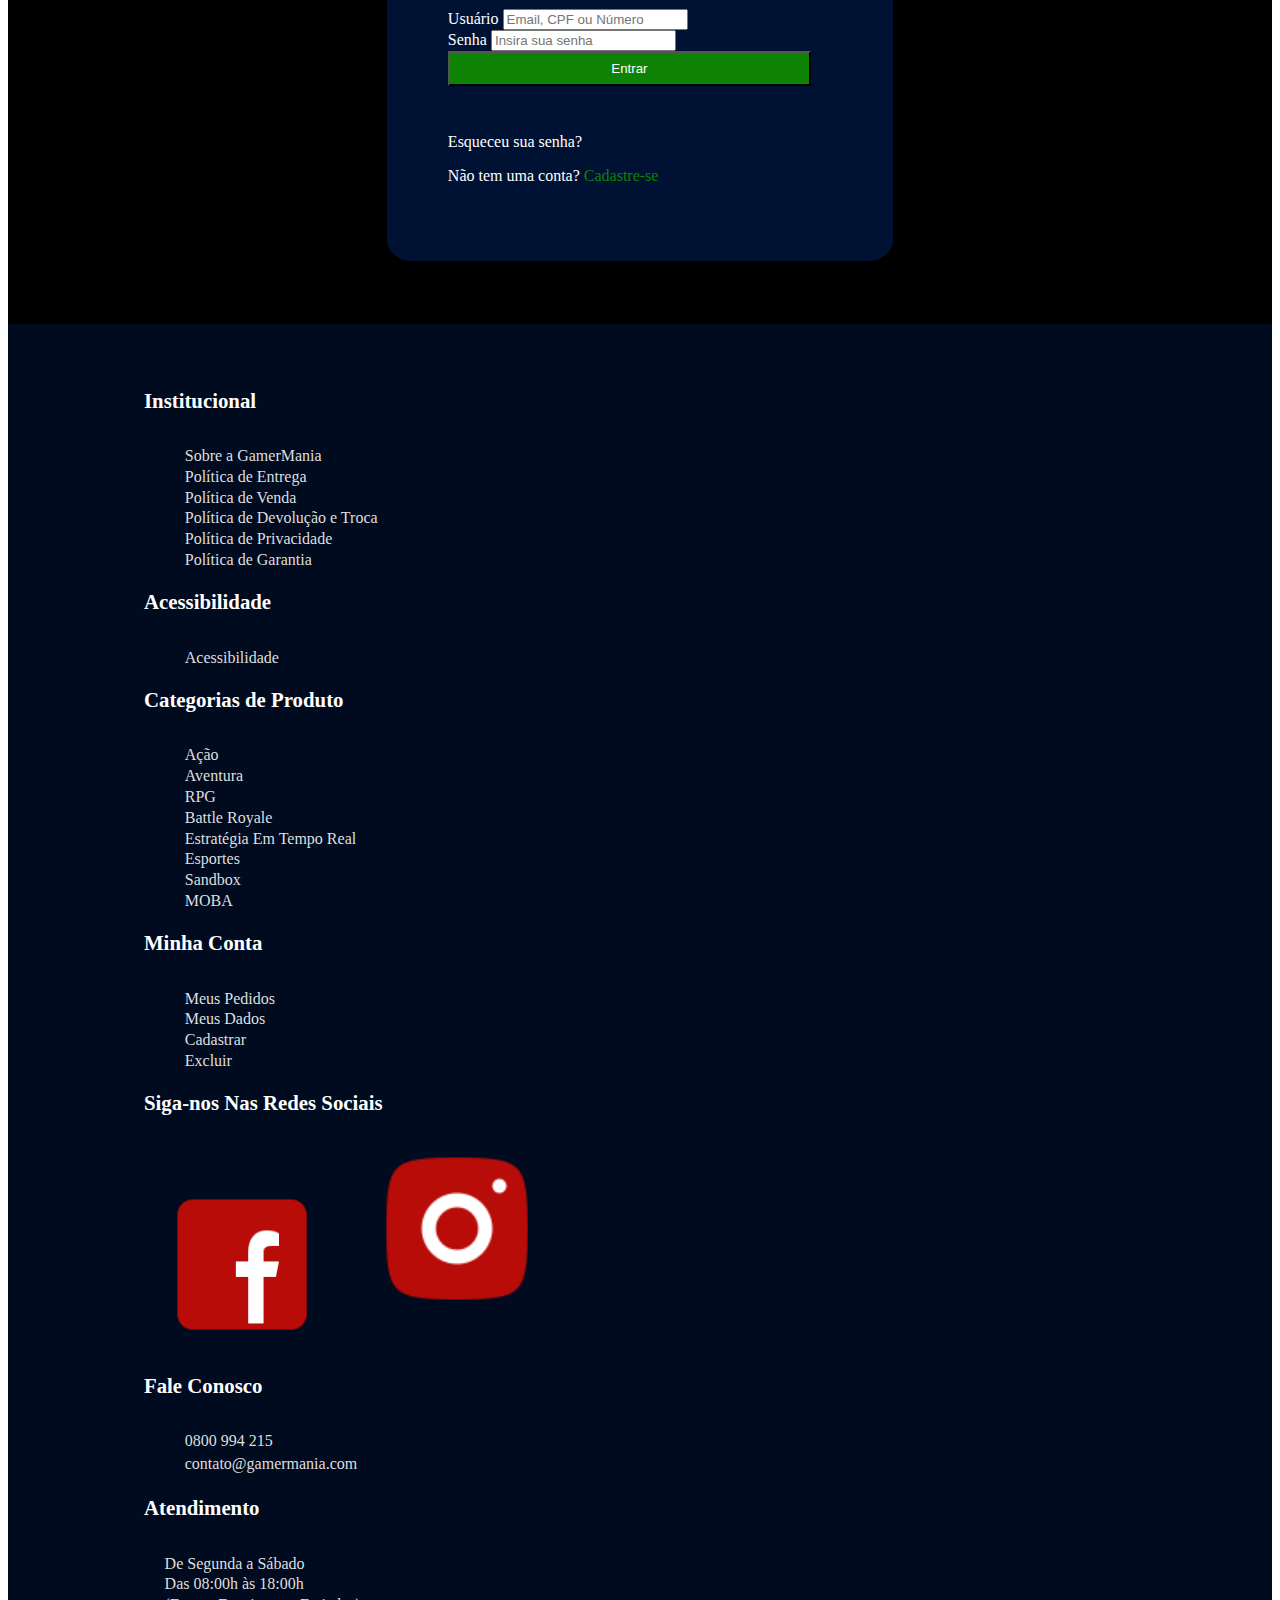
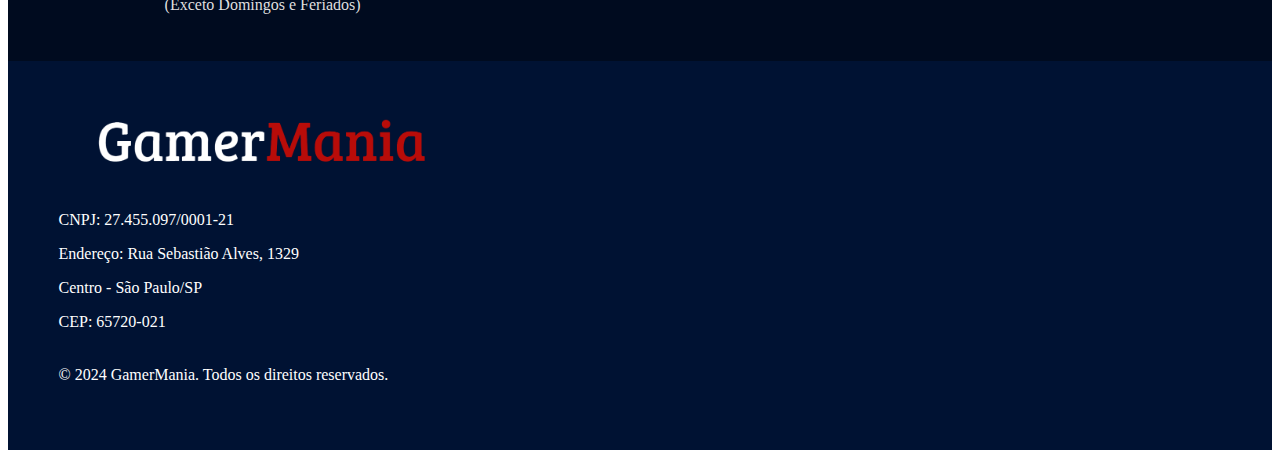
==== commit 79cf95e7: "Final commit" ====
--- a/login.html
+++ b/login.html
@@ -20,25 +20,33 @@
 </head>
 
 <body>
-    <!-- Header -->
+    <!-- Header-->
     <header>
-        <div class="container header-container">
-                <!-- Logo -->
-                <a class="logo-header ms-3" onclick="window.location.href='index.html'"><img
-                        src="assets/logo-gamermania.png" alt="logo-gamermania"></a>
-                <!-- Caixa de busca -->
-                <form class="container search-bar d-flex align-items-center flex-grow-1 mx-3">
-                    <div class="input-group">
-                        <input class="form-control" type="search" placeholder="Digite aqui o que você procura..."
-                            aria-label="Search">
-                        <span class="input-group-text"><img src="assets/lupa.png" alt="Lupa"></span>
-                    </div>
-                </form>
-                <!-- Links -->
-                <div class="d-flex align-items-center">
-                    <nav class="navbar navbar-expand-md">
+        <div class="container header-container d-flex flex-column flex-md-row align-items-center">
+            <!-- Logo -->
+            <a class="logo-header ms-3" onclick="window.location.href='index.html'">
+                <img src="assets/logo-gamermania.png" alt="logo-gamermania">
+            </a>
+            <!-- Caixa de pesquisa -->
+            <form class="container search-bar d-flex align-items-center flex-grow-1 my-3 my-md-0">
+                <div class="input-group">
+                    <input class="form-control" type="search" placeholder="Digite aqui o que você procura..."
+                        aria-label="Search">
+                    <span class="input-group-text"><img src="assets/lupa.png" alt="Lupa"></span>
+                </div>
+            </form>
+            <!-- Navbar -->
+            <!-- Menu com os links para telas menores-->
+            <nav class="navbar navbar-expand-lg">
+                <div class="container-fluid">
+                    <button class="navbar-toggler" type="button" data-bs-toggle="collapse" data-bs-target="#navbarNav"
+                        aria-controls="navbarNav" aria-expanded="false" aria-label="Toggle navigation">
+                        <img src="assets/menu.png" alt="menu-categorias">
+                    </button>
+
+                    <nav class="navbar navbar-expand-md w-100">
                         <div class="collapse navbar-collapse" id="navbarNav">
-                            <ul class="navbar-nav me-auto">
+                            <ul class="navbar-nav me-auto w-100 justify-content-around">
                                 <li class="nav-item">
                                     <a class="nav-link" href="#">SOBRE</a>
                                 </li>
@@ -51,13 +59,17 @@
                             </ul>
                         </div>
                     </nav>
-                    <!-- Botões -->
-                    <a class="imagem-carrinho align-items-center ms-4 me-2"><img src="assets/carrinho.png"
-                            alt="Carrinho"></a>
-                    <button class="btn d-flex bnt-login ms-3 justify-content-center merriweather-black" type="button">
-                        <img src="assets/user.png" alt="user">ENTRAR
-                    </button>
                 </div>
+            </nav>
+            <!-- Imagem do carrinho e botão de login -->
+            <div class="d-flex carrinho-login">
+                <a class="imagem-carrinho align-items-center me-2">
+                    <img src="assets/carrinho.png" alt="Carrinho">
+                </a>
+                <button class="btn d-flex bnt-login ms-3 justify-content-center" type="button"
+                    onclick="window.location.href='login.html'">
+                    <img src="assets/user.png" alt="user"> <span class="text-login">ENTRAR</span>
+                </button>
             </div>
         </div>
     </header>
@@ -87,11 +99,12 @@
     </main>
 
     <!-- Footer -->
+    <!-- Links -->
     <footer>
         <div class="container-footer">
-            <div class="container-footer-infos align-items-center">
-                <div class="container-infos d-flex">
-                    <div class="container container-infos-1">
+            <div class="container-footer-infos grid-container justify-content-center align-items-center">
+                <div class="container-infos row gx-5 custom-gx">
+                    <div class="container container-infos-1 col-xs-12 col-sm-12 col-md-3 col-lg-3 mb-4">
                         <h4 class="merriweather-black">Institucional</h4>
                         <p><a href="#">Sobre a GamerMania</a></p>
                         <p><a href="#">Política de Entrega</a></p>
@@ -102,7 +115,7 @@
                         <h4 class="merriweather-black">Acessibilidade</h4>
                         <p><a href="#">Acessibilidade</a></p>
                     </div>
-                    <div class="container container-infos-2">
+                    <div class="container container-infos-2 col-xs-12 col-sm-12 col-md-3 col-lg-3 mb-4">
                         <h4 class="merriweather-black">Categorias de Produto</h4>
                         <p><a href="#">Ação</a></p>
                         <p><a href="#">Aventura</a></p>
@@ -113,7 +126,7 @@
                         <p><a href="#">Sandbox</a></p>
                         <p><a href="#">MOBA</a></p>
                     </div>
-                    <div class="container container-infos-3">
+                    <div class="container container-infos-3 col-xs-12 col-sm-12 col-md-3 col-lg-3 mb-4">
                         <h4 class="merriweather-black">Minha Conta</h4>
                         <p><a href="#">Meus Pedidos</a></p>
                         <p><a href="">Meus Dados</a></p>
@@ -123,7 +136,7 @@
                         <a href=""><img src="assets/facebook.png" alt="facebook" id="facebook"></a>
                         <a href=""><img src="assets/instagram.png" alt="instagram" id="instagram"></a>
                     </div>
-                    <div class="container container-infos-4">
+                    <div class="container container-infos-4 col-xs-12 col-sm-12 col-md-3 col-lg-3 mb-4">
                         <h4 class="merriweather-black">Fale Conosco</h4>
                         <p><img src="" alt=""><a href="">0800 994 215</a></p>
                         <p><img src="" alt=""><a href="">contato@gamermania.com</a></p>
@@ -134,6 +147,7 @@
                     </div>
                 </div>
             </div>
+            <!-- Sobre a empresa -->
             <div class="container-footer-empresa">
                 <div
                     class="container container-empresa text-center d-flex flex-column align-items-center justify-content-center bree-serif-regular">
@@ -142,7 +156,7 @@
                     <p>Endereço: Rua Sebastião Alves, 1329</p>
                     <p>Centro - São Paulo/SP</p>
                     <p>CEP: 65720-021</p>
-                    <p id="direitos">© 2021 GamerMania. Todos os direitos reservados.</p>
+                    <p id="direitos">© 2024 GamerMania. Todos os direitos reservados.</p>
                 </div>
             </div>
     </footer>
--- a/css/login.css
+++ b/css/login.css
@@ -37,9 +37,7 @@
     color: #0E8204;
 }
 
-/* Media Queries para Responsividade */
-
-/* Para dispositivos móveis (telas menores que 576px) */
+/*---Media Query da Main---*/
 @media (max-width: 576px) {
     main {
         padding: 5% 5%;
@@ -77,44 +75,6 @@
     }
 }
 
-/* Para tablets (telas entre 576px e 768px) */
-@media (min-width: 576px) and (max-width: 768px) {
-    main {
-        padding: 5% 15%;
-    }
-
-    .container-login {
-        padding: 10%;
-        border-radius: 4%;
-    }
-
-    .container-login h1 {
-        font-size: 1.8em;
-        margin-bottom: 7%;
-    }
-
-    .container-login button {
-        padding: 2% 30%;
-    }
-
-    .bnt-login {
-        padding: 2px 20px !important;
-    }
-
-    .input-group .form-control,
-    .input-group .input-group-text {
-        font-size: 16px;
-    }
-
-    .container-login a {
-        font-size: 1em;
-    }
-
-    .container-login a:hover {
-        color: #0E8204;
-    }
-}
-
 
 @import url('https://fonts.googleapis.com/css2?family=Bree+Serif&family=Merriweather:ital,wght@0,300;0,400;0,700;0,900;1,300;1,400;1,700;1,900&family=Noto+Serif:ital,wght@0,100..900;1,100..900&display=swap');
 
--- a/css/style.css
+++ b/css/style.css
@@ -75,7 +75,7 @@
     width: 40%;
 }
 
-/* Layout para telas menores da header */
+/*---Media Query da Header---*/
 @media (max-width: 768px) {
     .header-container {
         align-items: center;
@@ -86,7 +86,8 @@
         margin-left: auto;
         margin-right: auto;
     }
-    .navbar-toggler{
+
+    .navbar-toggler {
         display: flex;
         margin-left: auto;
         margin-right: auto;
@@ -97,22 +98,21 @@
     }
 
     .logo-header img {
-        width: 120px;
+        width: 60%;
         margin-top: 5%;
     }
 
     .search-bar {
         width: 100%;
         margin-top: 20px;
-        /* Margem superior para separar a pesquisa dos itens acima */
     }
 
     .bnt-login {
         width: 38%;
         margin-top: 0%;
-        /* Ajustar largura do botão de login */
-    }
-    .carrinho-login{
+    }
+
+    .carrinho-login {
         margin-bottom: 4%;
         display: flex;
         align-items: center;
@@ -222,7 +222,6 @@
     font-size: 0.7em;
 }
 
-/* Empresas de jogos */
 .empresas-jogos {
     display: flex;
     flex-direction: column;
@@ -274,25 +273,42 @@
     background-image: url("/empresas/activision.jpg");
 }
 
+/*---Media Query da Main---*/
 @media (max-width: 768px) {
-    .container-banner img{
-        width: 130%;
-    }
-    .cards{
+    .container-banner img {
+        width: 110%;
+        padding: 5%;
+    }
+
+    .cards {
         display: grid;
         grid-template-columns: repeat(2, 1fr);
         display: flex;
-        width: 60%;
-        gap: 15px
-    }
-    .card{
-        grid-template-columns: repeat(2, 1fr);
+        gap: 15px;
+        width: 100%;
+    }
+
+    .titulos-main {
+        font-size: 1.2em;
+        text-align: center;
+        margin-top: 10%;
+    }
+
+    .card {
+        width: 100%;
+    }
+
+    .empresas-jogos button {
+        display: flex;
+        flex-direction: column;
+        align-items: center;
+        justify-content: center;
     }
 }
 
 /* ------------------------------------------------------------- Footer---------------------------------------------------------- */
 .container-infos {
-    padding: 3%;
+    padding: 3% 8%;
     color: white;
 }
 
@@ -358,63 +374,31 @@
     gap: 2%;
 }
 
-/* Media Queries para Responsividade */
-
-/* Para dispositivos com largura máxima de 768px */
-@media (max-width: 768px) {
-    .card {
-        width: 45%;
-        /* Ajusta o tamanho do card para telas médias */
-    }
-
-    .container-banner {
-        padding: 5%;
-    }
-}
-
-/* Para dispositivos com largura máxima de 576px */
+/*---Media Query do Footer---*/
 @media (max-width: 576px) {
-    main {
-        padding: 5% 5%;
-        /* Reduz o padding em telas menores */
-    }
-
-    .card {
-        width: 100%;
-        /* Ajusta o tamanho do card para telas pequenas */
-    }
-
-    .empresas-jogos button {
-        width: 100%;
-        height: auto;
-        margin: 10px 0;
-        /* Ajusta o tamanho dos botões para telas pequenas */
-    }
-
-    .logo-header img {
-        width: 60%;
-        /* Ajusta o tamanho da logo em telas pequenas */
-    }
-
-    .imagem-carrinho img {
-        width: 2em;
-        /* Ajusta o tamanho do ícone de carrinho em telas pequenas */
-    }
-
-    .container-banner {
-        padding: 5%;
-    }
-
-    .titulos-main {
-        font-size: 1.2em;
-        /* Reduz o tamanho da fonte dos títulos em telas pequenas */
-    }
-
-    .bnt-login {
-        padding: 10px 20px;
-        font-size: 12px;
-        /* Ajusta o padding e o tamanho da fonte do botão de login em telas pequenas */
-    }
+    .container-infos {
+        text-align: center;
+        padding-top: 10%;
+    }
+
+    .container-infos a,
+    .container-infos p {
+        margin-left: 0%
+    }
+
+    .container-empresa img {
+        width: 80%;
+        margin-bottom: 7%;
+    }
+
+    .container-empresa p {
+        margin-bottom: 0%;
+    }
+
+    .container-footer-empresa {
+        padding-bottom: 10%
+    }
+
 }
 
 /* Fontes importadas */
